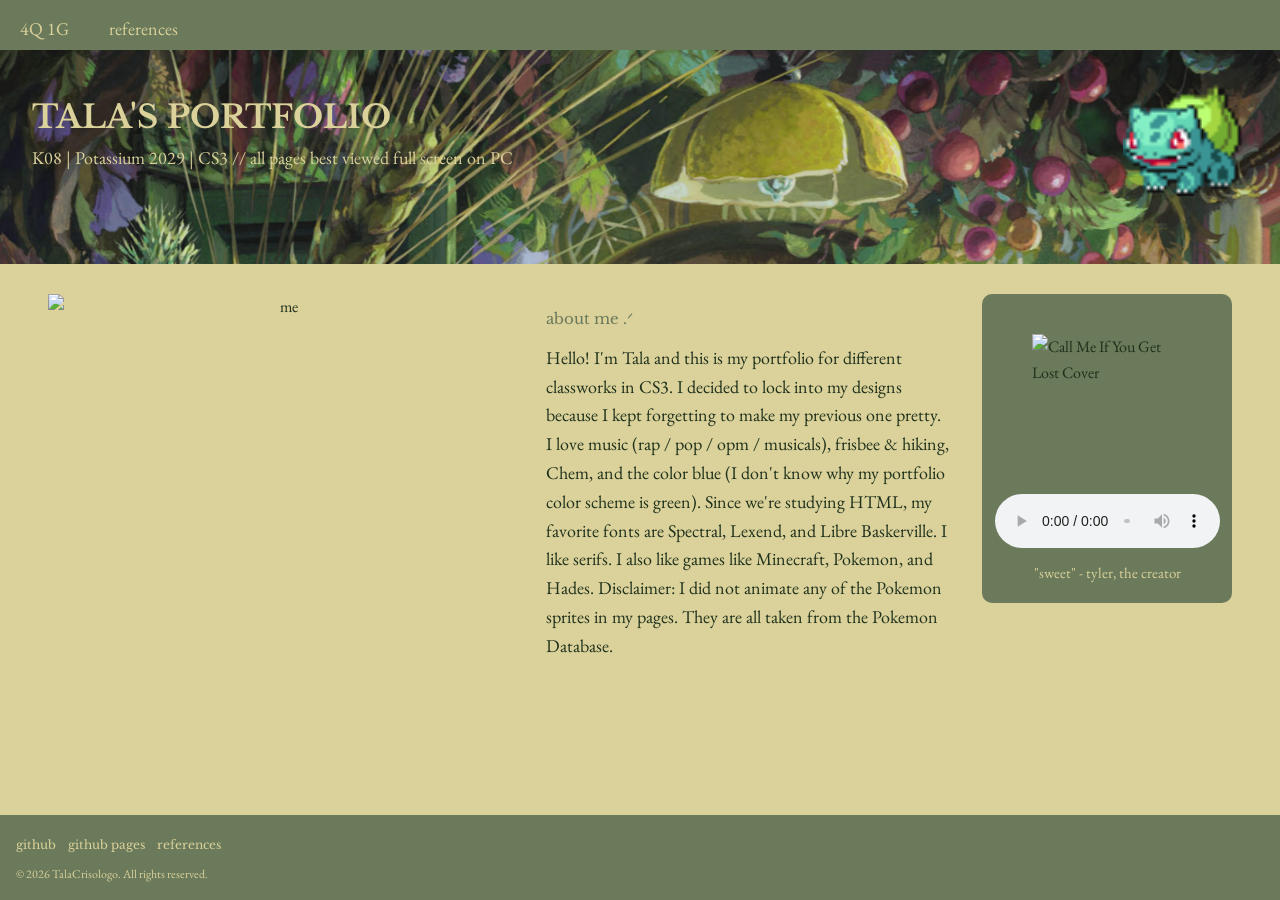
==== index.html @ e992409b "updated everything" ====
<!DOCTYPE html>

<html lang="en">
<head>
    <title>Tala's Grade 9 Portfolio !</title>

    <link rel="icon" href="favicon.png">
    
    <link rel="stylesheet" href="./public/style.css">
    <link rel="preconnect" href="https://fonts.googleapis.com">
    <link rel="preconnect" href="https://fonts.gstatic.com" crossorigin>
    <link href="https://fonts.googleapis.com/css2?family=EB+Garamond:ital,wght@0,400..800;1,400..800&family=Libre+Baskerville:ital,wght@0,400;0,700;1,400&display=swap" rel="stylesheet">
    
    <meta charset="UTF-8">
    <meta name="viewport" content="width=device-width, initial-scale=1">
    <meta name="author" content="Tala Crisologo">
</head>

<style>
body {
    background-color: #dad19b;
    color: #1f311b;
    text-align: center;
    margin: 0;
    font-family: "EB Garamond", serif;           
    font-weight: 400;
    display: flex;
    flex-direction: column;
    min-height: 100vh;
}

header {
    background-image: url('./assets/arriety.png');
    color: #dad19b;
    height: 200px;
}

#cmiygl {
    width: 465px;
    height: 350px;
    padding-left:0;
}

#tyler {
    width: 150px;
    height: 150px;
    padding-left:0;
    padding-top: 10;
}

#bulb{
    width: 125px;
    height: auto;
}

#am{
    font-family: "Libre Baskerville", serif;           
    font-weight: 400;
    font-size: 15px;
    padding-bottom: 0%;
    padding-left: 3%;
    color: #6a7a5a;
}

#mfavs{
    font-size: 15px;
    padding: 1%;
    margin: 0;
    color: #dad19b;
    text-align: center;
}

p {
    margin: 1px 0 0 0;
}

.stuff {
    display: flex;
    align-items: flex-start;
    gap: 20px; 
    margin: 30px 3em; 
}

.submissions {
    background-color: #6a7a5a;
    width: 250px;
    padding-bottom: 1em;
    border-radius: 10px;
    text-align: left;
}

.abtme {
    background-color: #dad19b;
    flex: 1; 
    padding-bottom: 1em;
    border-radius: 10px;
    text-align: left;
}

.media {
    background-color: #6a7a5a;
    width: 250px;
    padding-bottom: 1em;
    border-radius: 10px;
    text-align: left;
}

.media audio {
    width: 90%;   
    margin: 10px auto;
    display: block;
}

.about {
    display: flex;
    align-items: center;
    gap: 20px;
    padding: 3%;
}

.about p {
    text-align: left;
    font-family: "EB Garamond", sans-serif;
    font-weight: 400;
    margin: 0;
}

.center {
    display: block;
    margin-left: auto;
    margin-right: auto;
    width: 50%;
}

h1 {
    font-family: "Libre Baskerville", serif;
    font-weight: 700;
    margin: 0;
}

h2 {
    font-family: "Libre Baskerville", serif;           
    font-weight: 400;
    font-size: 15px;
    padding: 3%;
    margin: 0;
    color: #dad19b;
}

ul.navbar {
    background-color: #6a7a5a;
}

ul.navbar a {
    font-family: "EB garamond";
    color: #dad19b;
}

ul.navbar a:hover {
    background-color: #dad19b;
    color: #6a7a5a;
}

footer {
    background-color: #6a7a5a;
    color: #dad19b;
}

.social-list a {
    color:#dad19b;
}
    </style>

<body>
    <header>
        <ul class="navbar">
            <li><a href="./public/q41gPotassiumCrisologo.html">4Q 1G</a></li>
            <li><a href="./public/References">references</a></li>



        </ul>
        <div>
            <h1>TALA'S PORTFOLIO</h1>
            <p>K08 | Potassium 2029 | CS3 // all pages best viewed full screen on PC</p>
        </div>
        <img id="bulb" src="./assets/bulbasaur.gif" alt="bulbasaur">
    </header>
    
    <div class="stuff">
        <img id="cmiygl" src="./assets/cmiygl.png" alt="me">

<section class="abtme">
    <h2 id="am">about me .ᐟ</h2>

    <div class="about">
        <p>
            Hello! I'm Tala and this is my portfolio for different classworks in CS3. 
            I decided to lock into my designs because I kept forgetting to make my previous one pretty.
            I love music (rap / pop / opm / musicals), frisbee & hiking, Chem, and the color blue (I don't know why my portfolio color scheme is green). 
            Since we're studying HTML, my favorite fonts are Spectral, Lexend, and Libre Baskerville. I like serifs.
            I also like games like Minecraft, Pokemon, and Hades. Disclaimer: I did not animate any of the Pokemon sprites in my pages. 
            They are all taken from the Pokemon Database.
        </p>
    </div>
</section>

        <section class="media">
            <h2> ‎ </h2>
            <p id="fav"> </p>
            <img id="tyler" src="./assets/tyler.png" alt="Call Me If You Get Lost Cover" class="center">
            <audio controls>
                <source src="./assets/ttc_sweet.mp3" type="audio/mpeg">
                Your browser does not support the audio element.
            </audio>
            <p id="mfavs"> "sweet" - tyler, the creator</p>
        </section>
    </div>

<footer>
    <ul class="social-list">
        <li><a href="https://github.com/talacrisologo" target="_blank" rel="noopener noreferrer">github</a></li>
        <li><a href="https://talacrisologo.github.io/CS3_2ndQtrPortfolio/" target="_blank" rel="noopener noreferrer">github pages</a></li>
        <li><a href="./public/References.html">references</a></li>
    </ul>
    <p class="copyright">
        &copy; 2026 TalaCrisologo. All rights reserved.
    </p>
</footer>
</body>
</html>
---- public/style.css ----
body {
    font-family: EB Garamond, serif;
    line-height: 1.6;
    text-align: center;
    margin: 0;
    display: flex;
    flex-direction: column;
    min-height: 100vh;
}

header{
    padding: 12px 16px;
    font-family: Libre Baskerville, serif;
    font-weight:400;
    background-repeat: no-repeat;
    background-size: cover;
    text-align: left;
    padding: 2em;
    display: flex;
    align-items: center;
    height: 200px;
    justify-content: space-between;
}

footer{
    font-family: "Libre Baskerville", serif;
    text-align: center;
    padding: 1em;
    margin-top: auto; 
}
h1{
    font-family: Libre Baskerville;
    font-weight:400;
    text-align: left;
    margin-top: 50px;
}

td, th{
    border: 1px solid #963e2f;
    text-align: center;
    padding: 4px;
}

p{
    font-family: "EB Garamond", sans-serif;
    font-weight: 400;
    font-size: 18px;
    text-align: left;
    margin: 1px 1px 1px 1px;

}
/* nav */
nav {
    display: flex;
    align-items: center;
    gap: 16px;
}

.brand {
    font-weight: 600;
    text-decoration: none;
    color: #222;
}

ul.navbar {
    list-style-type: none;
    margin: 0;
    padding: 0;
    display: flex;
    position: fixed;
    top: 0;
    width: 100%;
    height: 50px;
    left: 0;
}

ul.navbar a {
    font-family: "EB garamond";
    font-size: 18px;
    display: block;
    padding: 15px 20px;
    text-decoration: none;
}

ul.navbar a:hover {
    padding: 15px 15px;
}

a[aria-current="page"] {
  font-weight: bold;
}


/* stuff in footer */
.social-list {
    list-style: none;
    margin: 0 0 8px 0;
    padding: 0;
    display: flex;
    gap: 12px;
}

.social-list a {
    text-decoration: none;
    font-size: 12px;
}

.copyright{
    font-size: 12px;
}
copyright { display: block; }
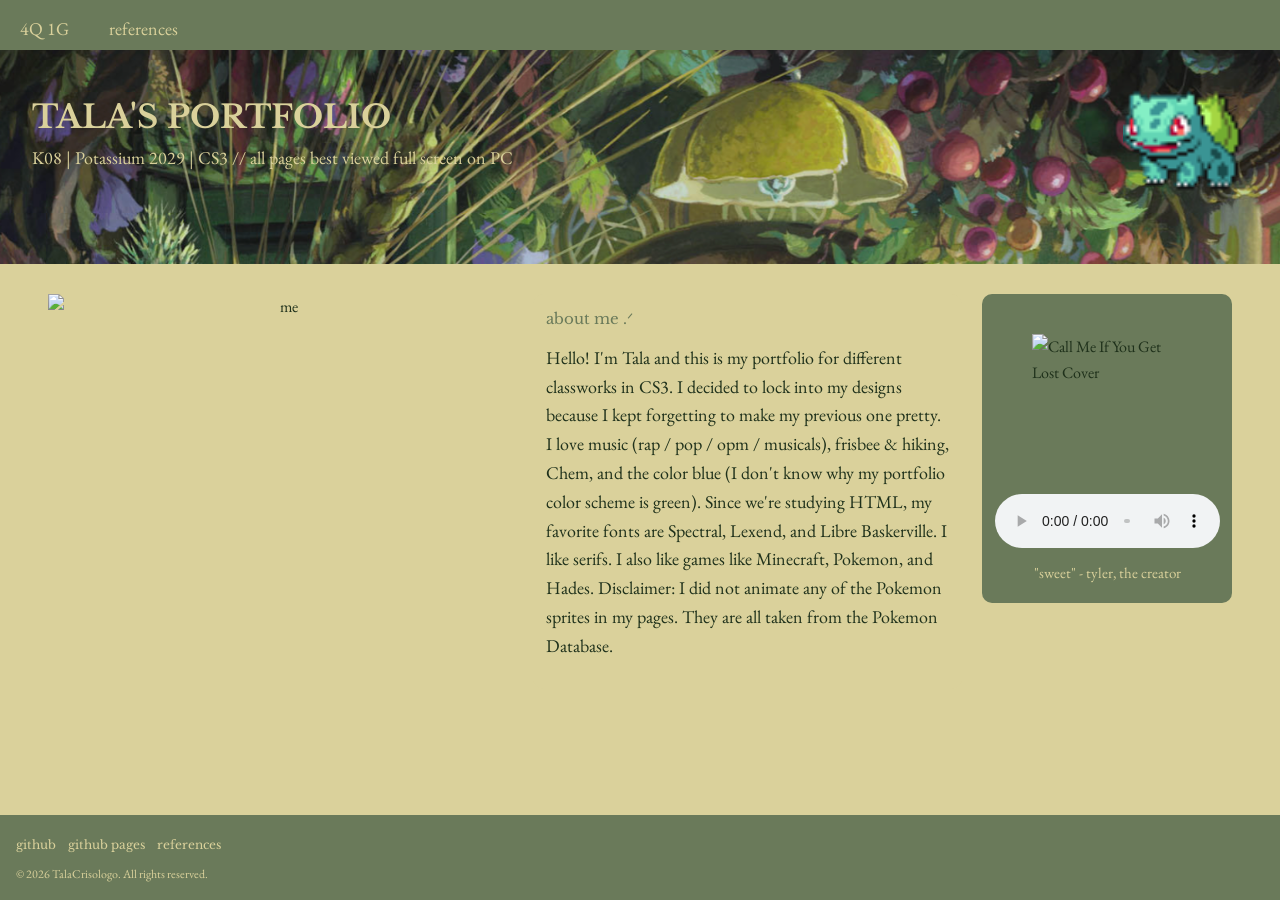
==== commit 11b45ae6: "commit" ====
--- a/index.html
+++ b/index.html
@@ -175,7 +175,7 @@
     <header>
         <ul class="navbar">
             <li><a href="./public/q41gPotassiumCrisologo.html">4Q 1G</a></li>
-            <li><a href="./public/References">references</a></li>
+            <li><a href="./public/References.md">references</a></li>
 
 
 
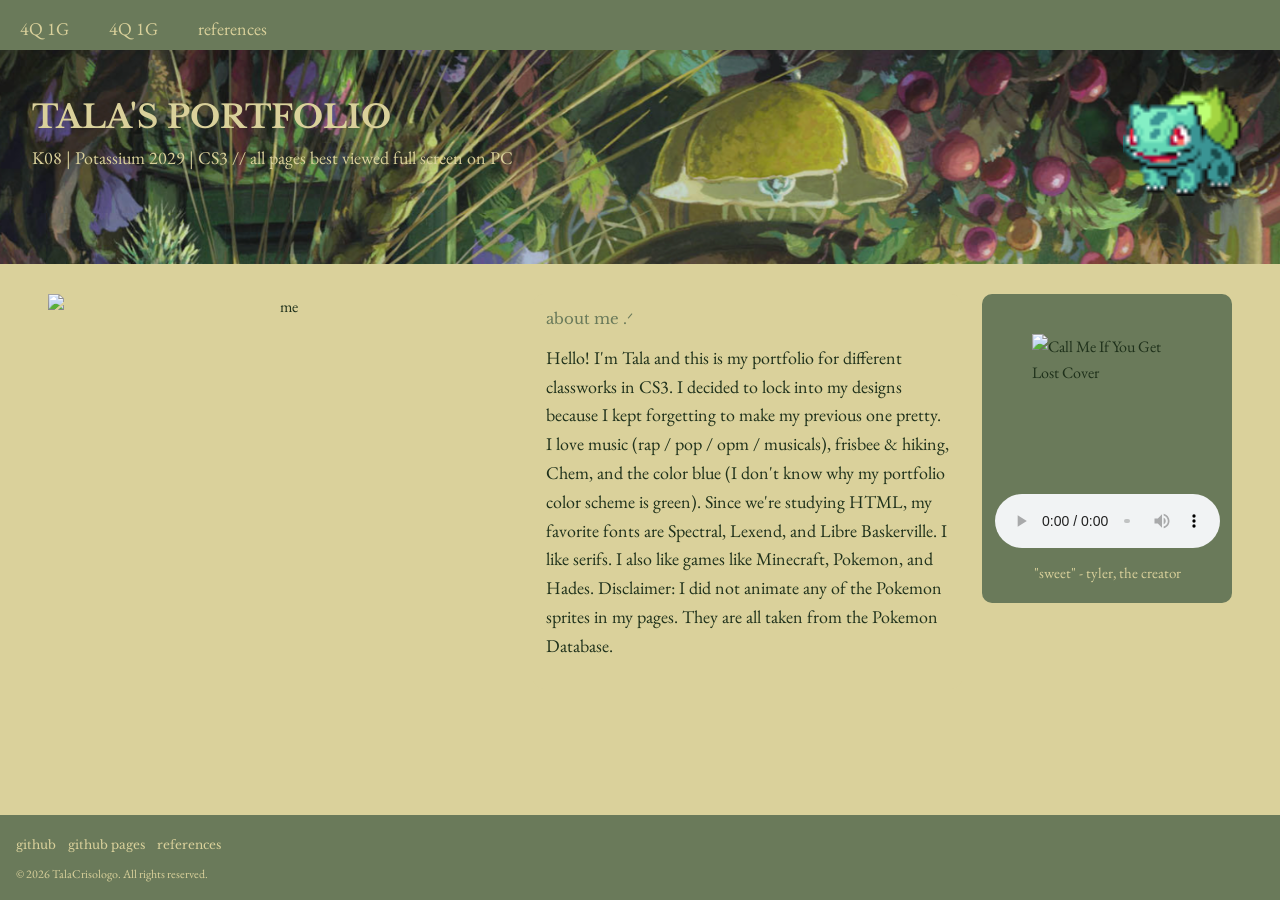
==== commit 7a49680e: "update index" ====
--- a/index.html
+++ b/index.html
@@ -175,6 +175,7 @@
     <header>
         <ul class="navbar">
             <li><a href="./public/q41gPotassiumCrisologo.html">4Q 1G</a></li>
+            <li><a href="./public/q42gPotassiumCrisologo.html">4Q 1G</a></li>
             <li><a href="./public/References.md">references</a></li>
 
 
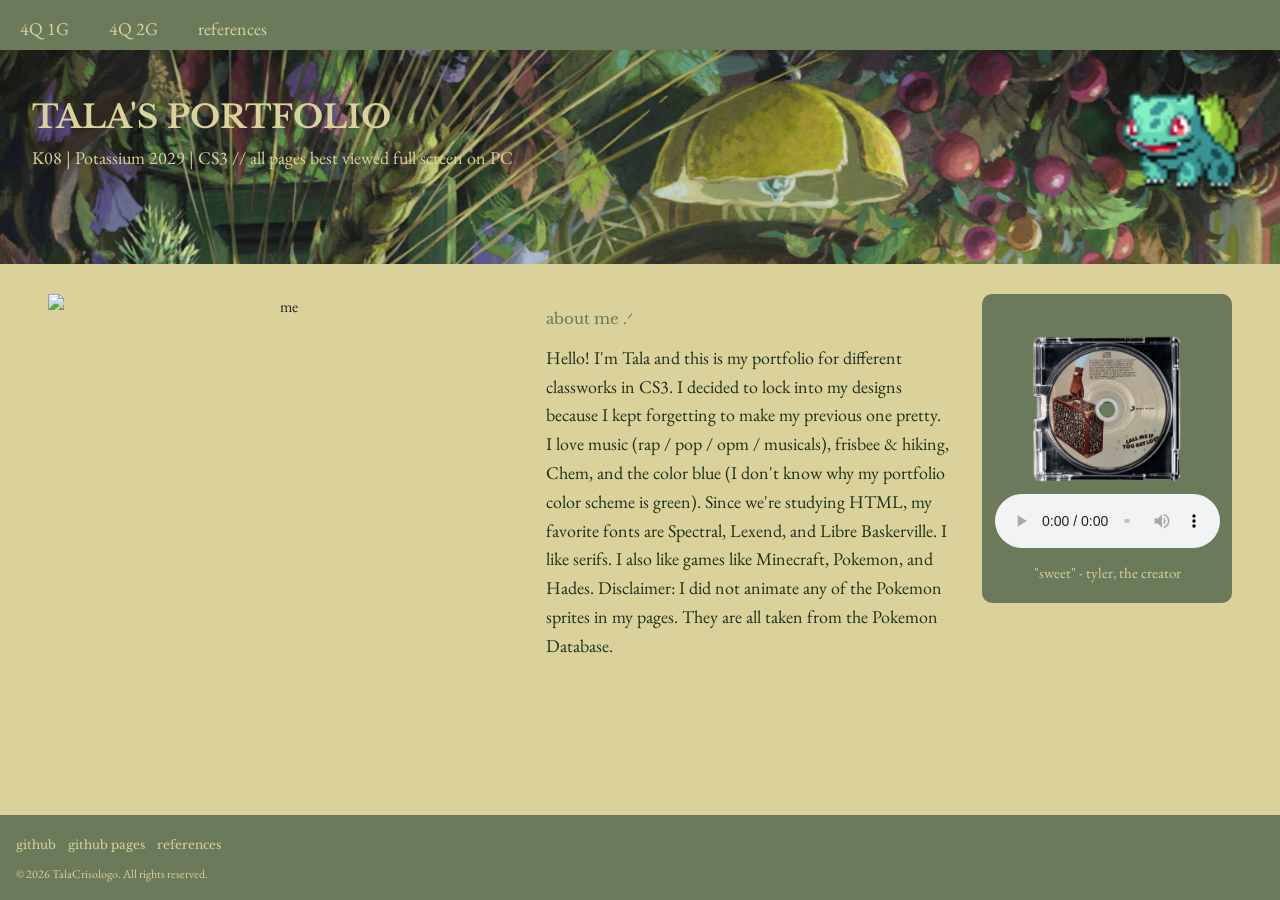
==== commit 3722232d: "update" ====
--- a/index.html
+++ b/index.html
@@ -175,7 +175,7 @@
     <header>
         <ul class="navbar">
             <li><a href="./public/q41gPotassiumCrisologo.html">4Q 1G</a></li>
-            <li><a href="./public/q42gPotassiumCrisologo.html">4Q 1G</a></li>
+            <li><a href="./public/q42gPotassiumCrisologo.html">4Q 2G</a></li>
             <li><a href="./public/References.md">references</a></li>
 
 
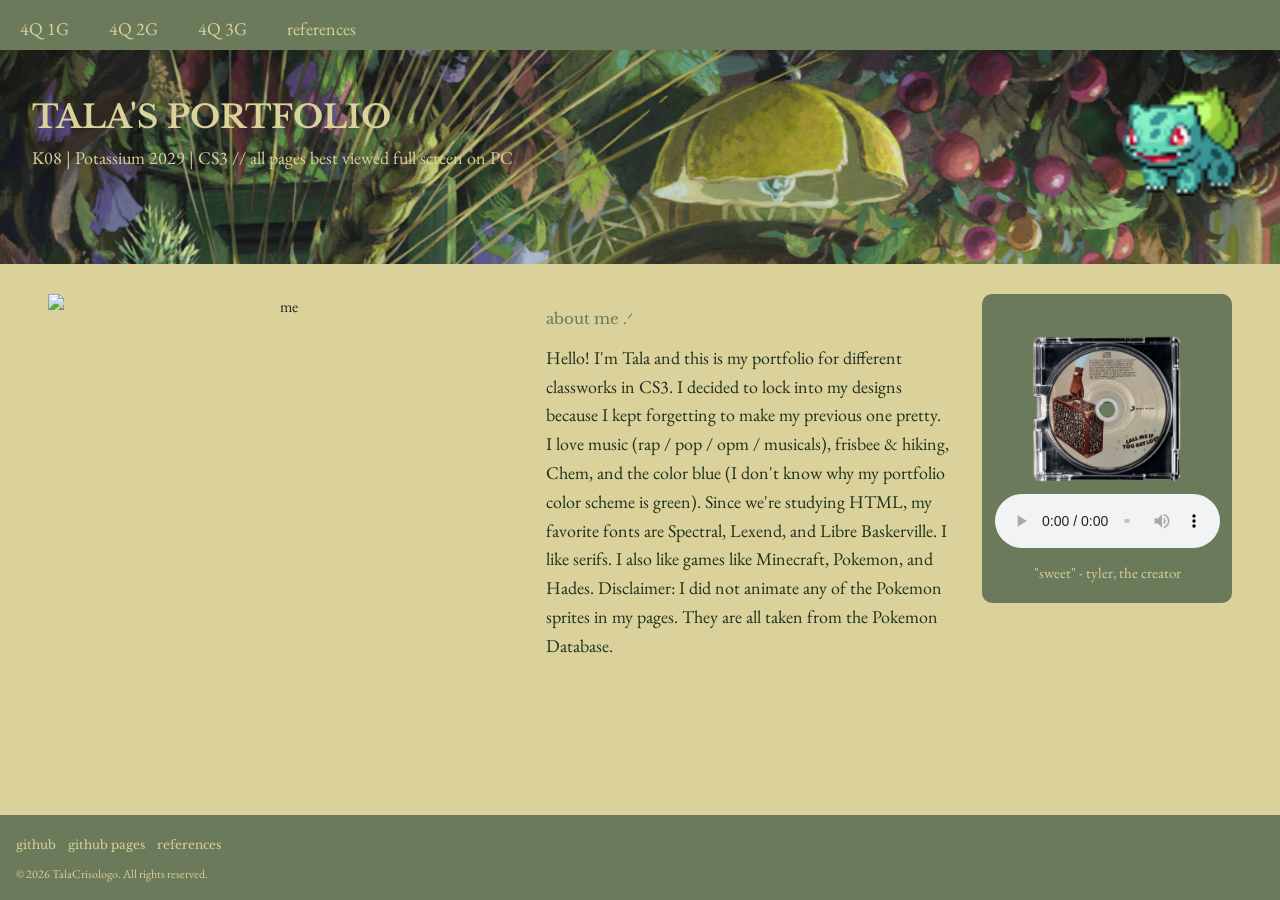
==== commit d44fcaf6: "fixed everything" ====
--- a/index.html
+++ b/index.html
@@ -176,6 +176,7 @@
         <ul class="navbar">
             <li><a href="./public/q41gPotassiumCrisologo.html">4Q 1G</a></li>
             <li><a href="./public/q42gPotassiumCrisologo.html">4Q 2G</a></li>
+            <li><a href="./public/q43gPotassiumCrisologo/q43g_main.html">4Q 3G</a></li>
             <li><a href="./public/References.md">references</a></li>
 
 
